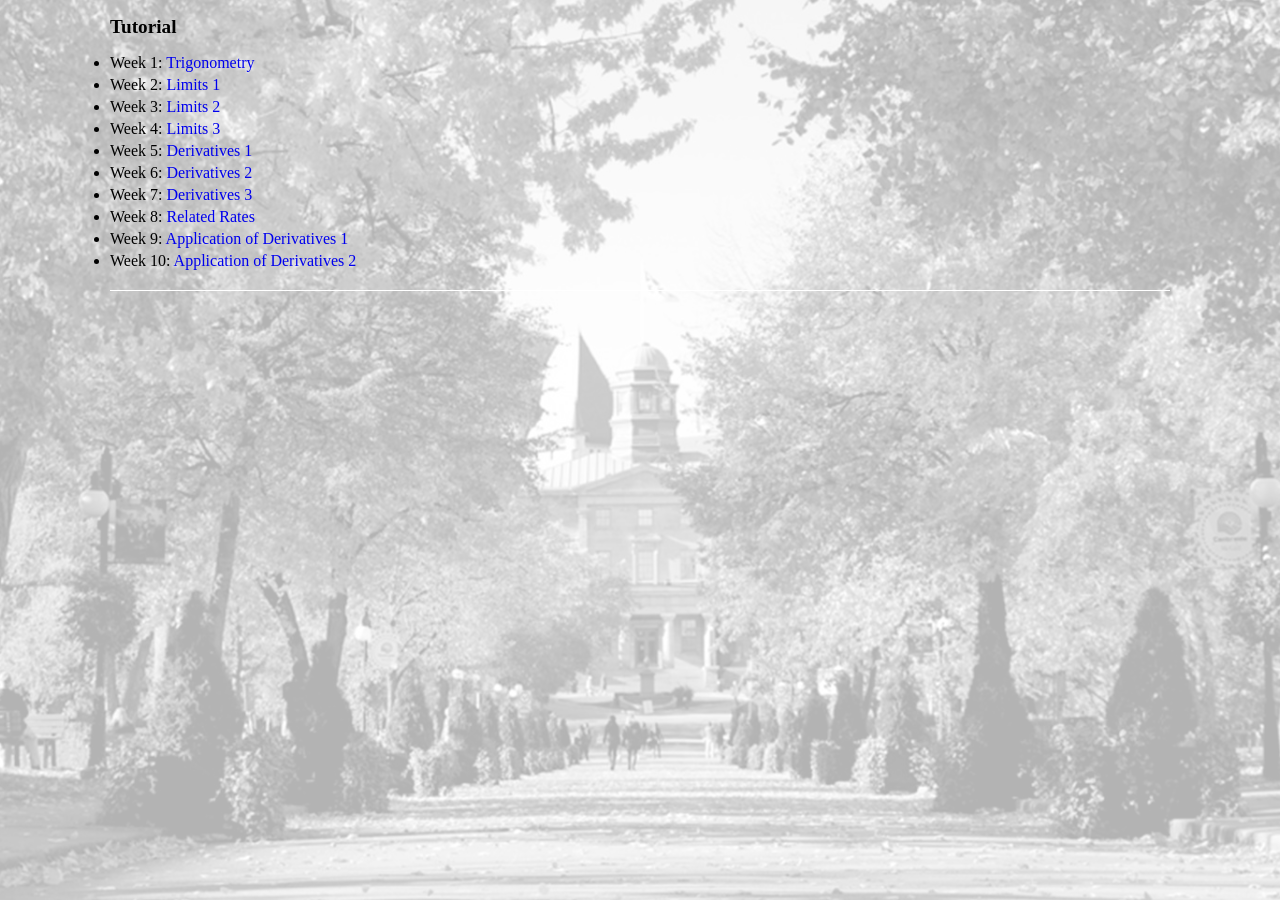
==== Aliinfo.html @ bd942d5c "Add files via upload" ====
<!DOCTYPE html>
<html>
<head>
	<title></title>
	<link rel="stylesheet" type="text/css" href="omid.css"> 
</head>
<body>

<div id="wrap">

<div class="section one">

<div class="item">
<h2 class="two_show">Tutorial</h2>
<ul class="two_list">
    <ul style="list-style-type:disc">
     <li> Week 1:<a href="C1.pdf"> Trigonometry</a> </li>
     <li> Week 2:<a href="C2.pdf"> Limits 1</a></li>
     <li> Week 3:<a href="C3.pdf"> Limits 2</a></li> 
     <li> Week 4:<a href="C4.pdf"> Limits 3</a></li>
     <li> Week 5:<a href="C5.pdf"> Derivatives 1</a></li>
     <li> Week 6:<a href="C6.pdf"> Derivatives 2</a></li>
     <li> Week 7:<a href="C7.pdf"> Derivatives 3</a></li>
     <li> Week 8:<a href="C8.pdf"> Related Rates</a></li>
     <li> Week 9:<a href="C9.pdf"> Application of Derivatives 1</a></li>
     <li> Week 10:<a href="C10.pdf"> Application of Derivatives 2</a></li>
     <!--<li> Week 5:<a href="Functions.pdf"> Functions of Random Variables</a> </li>
     <li> Week 6:<a href="Sampling.pdf"> Sampling Distributions</a> </li>
     <li> Week 7:<a href="Estimation.pdf"> Point and Interval Estimation</a> </li>
     <li> Week 8:<a href="Methods.pdf"> Methods of Estimation</a> </li>
     <li> Week 9:<a href="Bayesian.pdf"> Bayesian Inference</a> </li>
     <li> Week 10:<a href="Hypothesis.pdf"> Hypothesis Testing</a> </li>
     <li> Week 11:<a href="BayesianHT.pdf"> Bayesian Hypothesis Testing</a> </li>
     <li> Week 12:<a href="Review.pdf"> Review Sessions</a> </li>
	<li> Jazi A. O. et al. (2015). Monitoring Multinomial Logit Profiles via Log-Linear Models, International  
        Journal  of Industrial Engineering & Production Research, June 2013, Volume 24,  pp. 137-142 </li>
    file:///C|/My Documents\-->
    </ul>
</ul>
</div>


<!-- 

<div class="item">
<h2 class="three_show">Assignments</h2>
<ul class="three_list">
	<ul style="list-style-type:disc">
	<li> <a href="assign1.pdf">Assignment 1</a> </li>
	<li> <a href="assign1_s.pdf">Assignment 1 Solutions</a> </li> 
  <li> <a href="assign2.pdf">Assignment 2</a> </li>
  <li> <a href="assign3.pdf">Assignment 3</a> </li>
  <li> <a href="assign4.pdf">Assignment 4</a> </li>
   
    </ul>
</ul>
</div>

<div class="item">
<h2 class="four_show">R Codes</h2>
<ul class="four_list">
   <ul style="list-style-type:disc">
  <li> <a href="CLT_Action.R">CLT in Action</a> </li>
  <li> <a href="Large_Small_Sample_CI_Simulation.R">Small and Large Sample C.I Simulation</a> </li>
  <li> <a href="Bayesian_Inference_R_Code.R">R Codes for Bayesian Analysis</a> </li>

    </ul>
</ul>
</div>


<div class="item">
<h2 class="five_show">Interesting Articles</h2>
<ul class="five_list">
    <ul style="list-style-type:disc">
 	<li> <a href="art1.pdf">Medical Studies Vary in Validity of Findings - The New York Times</a> </li>
 	<li> <a href="art2.pdf"> Bayesians, Frequentists, and Scientists</a> </li>
    </ul>
</ul>
</div>

<div class="item">
<h2 class="five_show">Skills</h2>
<ul class="five_list">
   <ul style="list-style-type:disc">
<li>Programming software:  R/Python/WinBUGS </li>
<li>Familiar with Microsoft Windows Vista, Mac OS, Office and other useful software  </li>
<li>Language: English/Persian </li>
  </ul>
</ul>
</div>

<div class="item">
<h2 class="six_show">Links</h2>
<ul class="six_list">
   <ul style="list-style-type:disc">
     <li><a  href="http://www.ams.org/">American Mathematical Society</a></li>
	 <li><a href="http://www.amstat.org/about/index.cfm?fuseaction=main">American Statistical Association</a></li>
	 <li><a href="http://www.imstat.org/">Institute of Mathematical Statistics</a></li>
	 <li><a href="http://www.jstor.org/"> The Scholarly Journal Archive (Jstor)</a></li>
	 <li><a href="http://www.ssc.ca/">Statistical Society of Canada</a></li> 
   </ul>
</ul>
</div> 


<div class="item">
<h2 class="seven_show">News</h2>
<ul class="seven_list">
</ul>
</div>


</div>
	
</div>
-->


<script src="https://ajax.googleapis.com/ajax/libs/jquery/3.2.1/jquery.min.js"></script>
<script type="text/javascript">

/* omid.js */

$('.three_list, .four_list, .five_list').hide();

$('.one_show').click(function(){
$('.one_list').slideToggle();
})

$('.three_show').click(function(){
$('.three_list').slideToggle();
})

$('.four_show').click(function(){
$('.four_list').slideToggle();
})

$('.five_show').click(function(){
$('.five_list').slideToggle();
})

</script>
</body>
</html>
---- omid.css ----
/* omid.css */



#wrap{
	max-width:1060px;
	margin:0 auto;
	font-family:'Roboto';
	position:relative;
}

body{
	margin:0;
	padding:0;
	background: -moz-linear-gradient(top, rgba(0, 0, 0, 0.7) 0%, rgba(0, 0, 0, 0.7) 100%), url(bg.png) repeat 0 0, url(mcgill.jpg) no-repeat center center fixed;
	background: -moz-linear-gradient(top, rgba(255,255,255,0.7) 0%, rgba(255,255,255,0.7) 100%), url(mcgill.jpg) no-repeat center center fixed;
	background: -webkit-linear-gradient(top, rgba(255,255,255,0.7) 0%,rgba(255,255,255,0.7) 100%), url(mcgill.jpg) no-repeat center center fixed;
	background: -o-linear-gradient(top, rgba(255,255,255,0.7) 0%,rgba(255,255,255,0.7) 100%), url(mcgill.jpg) no-repeat center center fixed;
	background: -ms-linear-gradient(top, rgba(255,255,255,0.7) 0%,rgba(255,255,255,0.7) 100%), url(mcgill.jpg) no-repeat center center fixed;
	background: linear-gradient(to bottom, rgba(255,255,255,0.7) 0%,rgba(255,255,255,0.7) 100%), url(mcgill.jpg) no-repeat center center fixed;
	background-size: cover;
}

img.main_bg{
	opacity:0.1;
	width:100%;
	position: absolute:
	top:0;
	left:0;
}

.section{

}



.one{ height:250px; }

a{
	text-decoration: none;
}


img#mcgill{
	width:300px;
	height: auto;
	position:absolute;
	top:0;
	right:0;
}

h1{
	border-bottom:1px solid #fff;
	padding-bottom:12px;
}

.overview{
    position: relative;
    top: 70px;
    text-align: center;
    margin: 0 auto;
    width: 100%;
}

.course_title{
	font-size: 42px;
	font-family: garamond;
	margin-bottom: 25px;
	border-bottom: none;
}

.course_info{
	font-size: 24px;
	line-height: 18px;
}



.garamond{
	font-family: garamond; 
}

li.headli{
	line-height:32px;
	font-size: 28px;
	padding-bottom:12px;	
}

.italics{
	
}

.weight{
	line-height:26px;
	font-size: 22px;
	}
.italics{
	font-style:italic;
}

.larger{
	line-height:22px;
	font-size: 20px;
	}

.br{
	padding-bottom:8px;

}

li{
	padding-bottom:4px;
	padding-
}

ul{
	list-style-type: none;
	padding:0;
}

.item{

	border-bottom:1px solid #fff;
}

h2:hover{

	color:#666;
}

h2{
	cursor:pointer;
	font-size: 1.2em;

}

@media (max-width : 414px){

	p{
		margin:20px 0;
	}
	
	.overview{

	position: static !important;;
	text-align: center !important;;
		clear:both;
		float: left;
}

	img{
	position:static !important;
	float:left;
	width:360px !important;
	display:block;
	margin:20px auto 0 auto;
	}
	
}
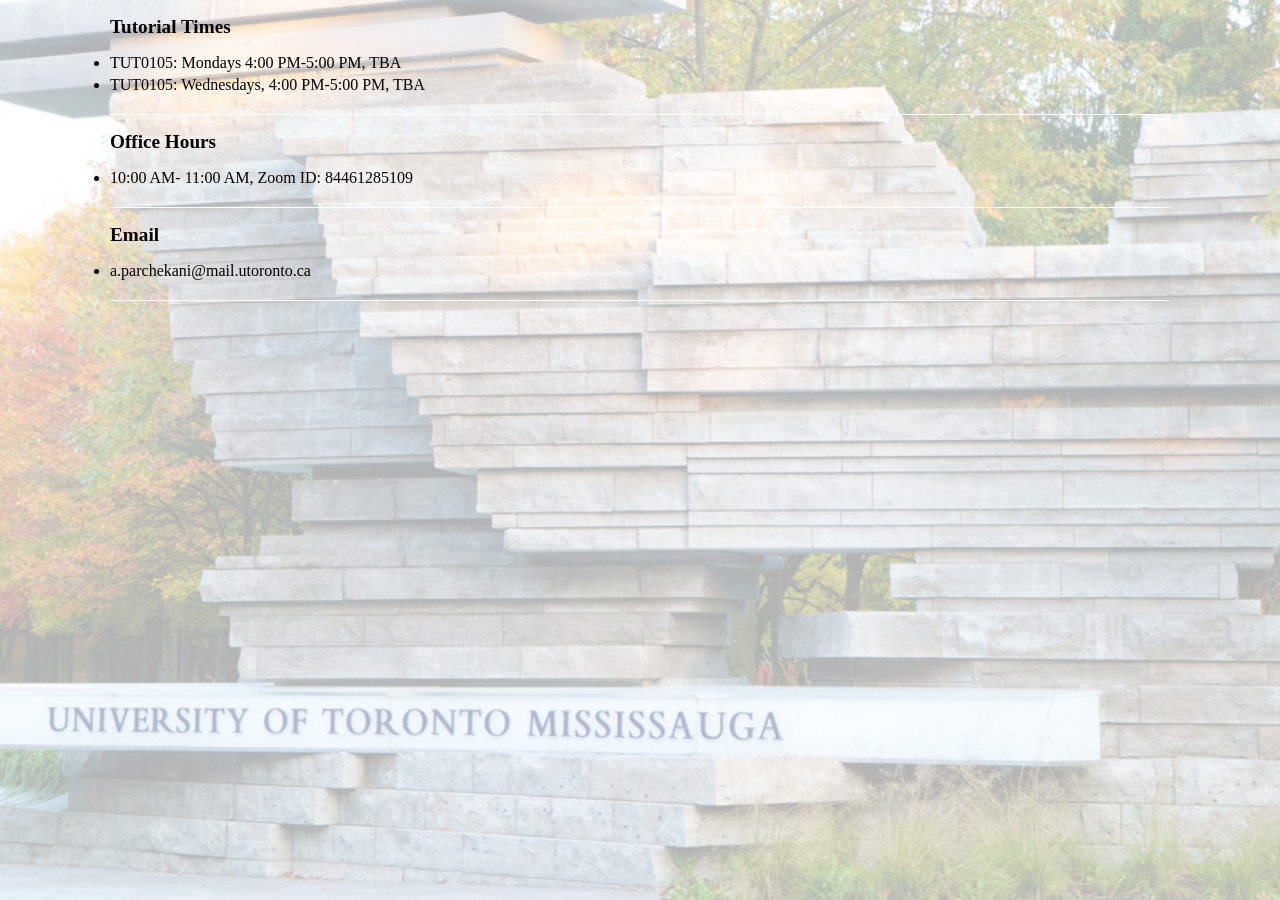
==== commit 6a36aebb: "Update Aliinfo.html" ====
--- a/Aliinfo.html
+++ b/Aliinfo.html
@@ -11,110 +11,34 @@
 <div class="section one">
 
 <div class="item">
-<h2 class="two_show">Tutorial</h2>
+<h2 class="two_show"> Tutorial Times</h2>
 <ul class="two_list">
     <ul style="list-style-type:disc">
-     <li> Week 1:<a href="C1.pdf"> Trigonometry</a> </li>
-     <li> Week 2:<a href="C2.pdf"> Limits 1</a></li>
-     <li> Week 3:<a href="C3.pdf"> Limits 2</a></li> 
-     <li> Week 4:<a href="C4.pdf"> Limits 3</a></li>
-     <li> Week 5:<a href="C5.pdf"> Derivatives 1</a></li>
-     <li> Week 6:<a href="C6.pdf"> Derivatives 2</a></li>
-     <li> Week 7:<a href="C7.pdf"> Derivatives 3</a></li>
-     <li> Week 8:<a href="C8.pdf"> Related Rates</a></li>
-     <li> Week 9:<a href="C9.pdf"> Application of Derivatives 1</a></li>
-     <li> Week 10:<a href="C10.pdf"> Application of Derivatives 2</a></li>
-     <!--<li> Week 5:<a href="Functions.pdf"> Functions of Random Variables</a> </li>
-     <li> Week 6:<a href="Sampling.pdf"> Sampling Distributions</a> </li>
-     <li> Week 7:<a href="Estimation.pdf"> Point and Interval Estimation</a> </li>
-     <li> Week 8:<a href="Methods.pdf"> Methods of Estimation</a> </li>
-     <li> Week 9:<a href="Bayesian.pdf"> Bayesian Inference</a> </li>
-     <li> Week 10:<a href="Hypothesis.pdf"> Hypothesis Testing</a> </li>
-     <li> Week 11:<a href="BayesianHT.pdf"> Bayesian Hypothesis Testing</a> </li>
-     <li> Week 12:<a href="Review.pdf"> Review Sessions</a> </li>
-	<li> Jazi A. O. et al. (2015). Monitoring Multinomial Logit Profiles via Log-Linear Models, International  
-        Journal  of Industrial Engineering & Production Research, June 2013, Volume 24,  pp. 137-142 </li>
-    file:///C|/My Documents\-->
+     <li>  TUT0105: Mondays  4:00 PM-5:00 PM, TBA  </li>
+	<li>   TUT0105: Wednesdays, 4:00 PM-5:00 PM, TBA  </li>
     </ul>
 </ul>
 </div>
 
-
-<!-- 
-
+	
 <div class="item">
-<h2 class="three_show">Assignments</h2>
-<ul class="three_list">
-	<ul style="list-style-type:disc">
-	<li> <a href="assign1.pdf">Assignment 1</a> </li>
-	<li> <a href="assign1_s.pdf">Assignment 1 Solutions</a> </li> 
-  <li> <a href="assign2.pdf">Assignment 2</a> </li>
-  <li> <a href="assign3.pdf">Assignment 3</a> </li>
-  <li> <a href="assign4.pdf">Assignment 4</a> </li>
-   
+<h2 class="two_show"> Office Hours</h2>
+<ul class="two_list">
+    <ul style="list-style-type:disc">
+     <li>  10:00 AM- 11:00 AM, Zoom ID: 84461285109  </li>
     </ul>
 </ul>
 </div>
 
 <div class="item">
-<h2 class="four_show">R Codes</h2>
-<ul class="four_list">
-   <ul style="list-style-type:disc">
-  <li> <a href="CLT_Action.R">CLT in Action</a> </li>
-  <li> <a href="Large_Small_Sample_CI_Simulation.R">Small and Large Sample C.I Simulation</a> </li>
-  <li> <a href="Bayesian_Inference_R_Code.R">R Codes for Bayesian Analysis</a> </li>
-
+<h2 class="two_show"> Email</h2>
+<ul class="two_list">
+    <ul style="list-style-type:disc">
+     <li>  a.parchekani@mail.utoronto.ca  </li>
     </ul>
 </ul>
 </div>
 
-
-<div class="item">
-<h2 class="five_show">Interesting Articles</h2>
-<ul class="five_list">
-    <ul style="list-style-type:disc">
- 	<li> <a href="art1.pdf">Medical Studies Vary in Validity of Findings - The New York Times</a> </li>
- 	<li> <a href="art2.pdf"> Bayesians, Frequentists, and Scientists</a> </li>
-    </ul>
-</ul>
-</div>
-
-<div class="item">
-<h2 class="five_show">Skills</h2>
-<ul class="five_list">
-   <ul style="list-style-type:disc">
-<li>Programming software:  R/Python/WinBUGS </li>
-<li>Familiar with Microsoft Windows Vista, Mac OS, Office and other useful software  </li>
-<li>Language: English/Persian </li>
-  </ul>
-</ul>
-</div>
-
-<div class="item">
-<h2 class="six_show">Links</h2>
-<ul class="six_list">
-   <ul style="list-style-type:disc">
-     <li><a  href="http://www.ams.org/">American Mathematical Society</a></li>
-	 <li><a href="http://www.amstat.org/about/index.cfm?fuseaction=main">American Statistical Association</a></li>
-	 <li><a href="http://www.imstat.org/">Institute of Mathematical Statistics</a></li>
-	 <li><a href="http://www.jstor.org/"> The Scholarly Journal Archive (Jstor)</a></li>
-	 <li><a href="http://www.ssc.ca/">Statistical Society of Canada</a></li> 
-   </ul>
-</ul>
-</div> 
-
-
-<div class="item">
-<h2 class="seven_show">News</h2>
-<ul class="seven_list">
-</ul>
-</div>
-
-
-</div>
-	
-</div>
--->
 
 
 <script src="https://ajax.googleapis.com/ajax/libs/jquery/3.2.1/jquery.min.js"></script>
@@ -142,4 +66,4 @@
 
 </script>
 </body>
-</html>+</html>
--- a/omid.css
+++ b/omid.css
@@ -12,12 +12,12 @@
 body{
 	margin:0;
 	padding:0;
-	background: -moz-linear-gradient(top, rgba(0, 0, 0, 0.7) 0%, rgba(0, 0, 0, 0.7) 100%), url(bg.png) repeat 0 0, url(mcgill.jpg) no-repeat center center fixed;
-	background: -moz-linear-gradient(top, rgba(255,255,255,0.7) 0%, rgba(255,255,255,0.7) 100%), url(mcgill.jpg) no-repeat center center fixed;
-	background: -webkit-linear-gradient(top, rgba(255,255,255,0.7) 0%,rgba(255,255,255,0.7) 100%), url(mcgill.jpg) no-repeat center center fixed;
-	background: -o-linear-gradient(top, rgba(255,255,255,0.7) 0%,rgba(255,255,255,0.7) 100%), url(mcgill.jpg) no-repeat center center fixed;
-	background: -ms-linear-gradient(top, rgba(255,255,255,0.7) 0%,rgba(255,255,255,0.7) 100%), url(mcgill.jpg) no-repeat center center fixed;
-	background: linear-gradient(to bottom, rgba(255,255,255,0.7) 0%,rgba(255,255,255,0.7) 100%), url(mcgill.jpg) no-repeat center center fixed;
+	background: -moz-linear-gradient(top, rgba(0, 0, 0, 0.7) 0%, rgba(0, 0, 0, 0.7) 100%), url(bg.png) repeat 0 0, url(utm.jpg) no-repeat center center fixed;
+	background: -moz-linear-gradient(top, rgba(255,255,255,0.7) 0%, rgba(255,255,255,0.7) 100%), url(utm.jpg) no-repeat center center fixed;
+	background: -webkit-linear-gradient(top, rgba(255,255,255,0.7) 0%,rgba(255,255,255,0.7) 100%), url(utm.jpg) no-repeat center center fixed;
+	background: -o-linear-gradient(top, rgba(255,255,255,0.7) 0%,rgba(255,255,255,0.7) 100%), url(utm.jpg) no-repeat center center fixed;
+	background: -ms-linear-gradient(top, rgba(255,255,255,0.7) 0%,rgba(255,255,255,0.7) 100%), url(utm.jpg) no-repeat center center fixed;
+	background: linear-gradient(to bottom, rgba(255,255,255,0.7) 0%,rgba(255,255,255,0.7) 100%), url(utm.jpg) no-repeat center center fixed;
 	background-size: cover;
 }
 
@@ -42,7 +42,7 @@
 }
 
 
-img#mcgill{
+img#utm{
 	width:300px;
 	height: auto;
 	position:absolute;
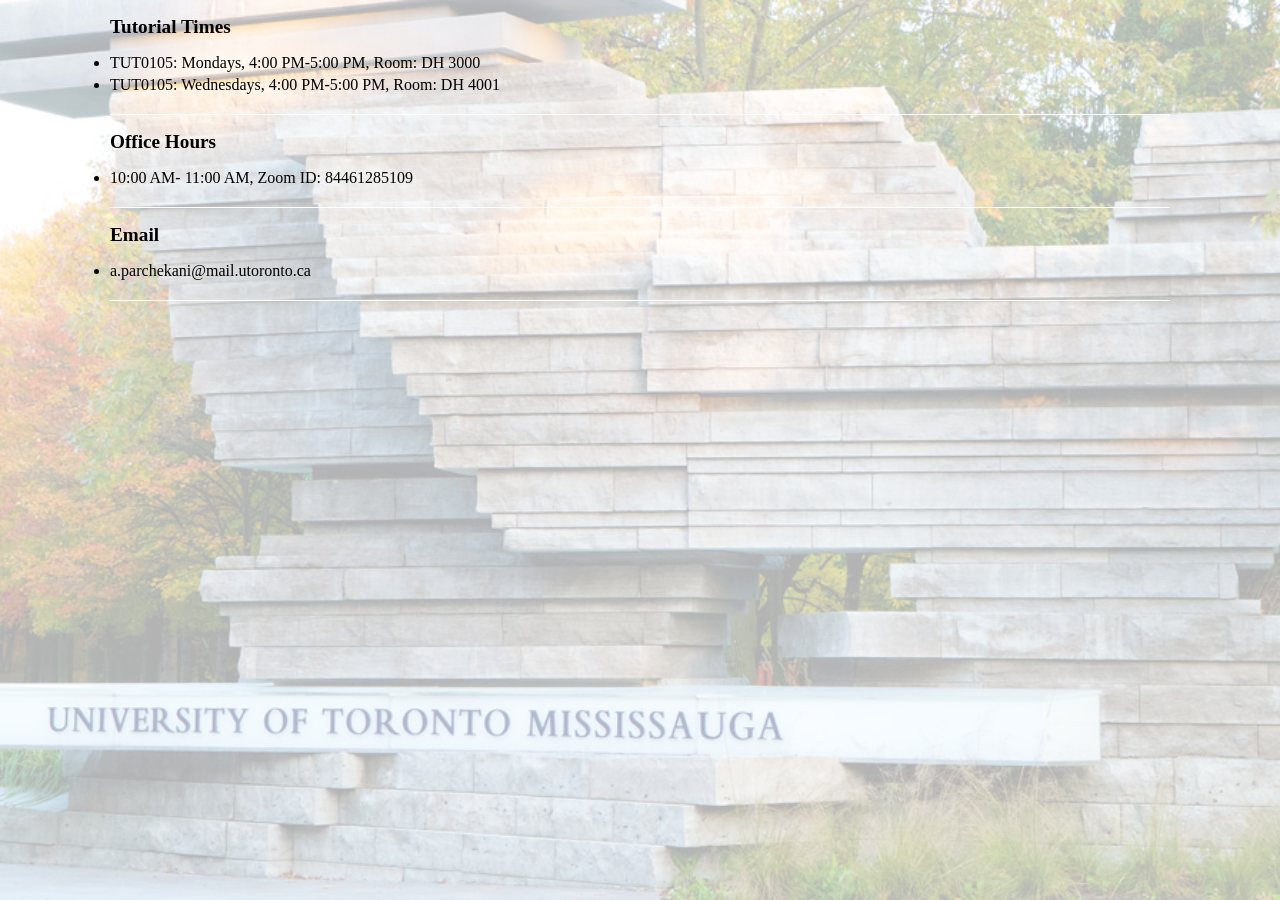
==== commit 6037272b: "Update Aliinfo.html" ====
--- a/Aliinfo.html
+++ b/Aliinfo.html
@@ -14,8 +14,8 @@
 <h2 class="two_show"> Tutorial Times</h2>
 <ul class="two_list">
     <ul style="list-style-type:disc">
-     <li>  TUT0105: Mondays  4:00 PM-5:00 PM, TBA  </li>
-	<li>   TUT0105: Wednesdays, 4:00 PM-5:00 PM, TBA  </li>
+     <li>  TUT0105: Mondays,  4:00 PM-5:00 PM, Room: DH 3000  </li>
+	<li>   TUT0105: Wednesdays, 4:00 PM-5:00 PM, Room: DH 4001  </li>
     </ul>
 </ul>
 </div>
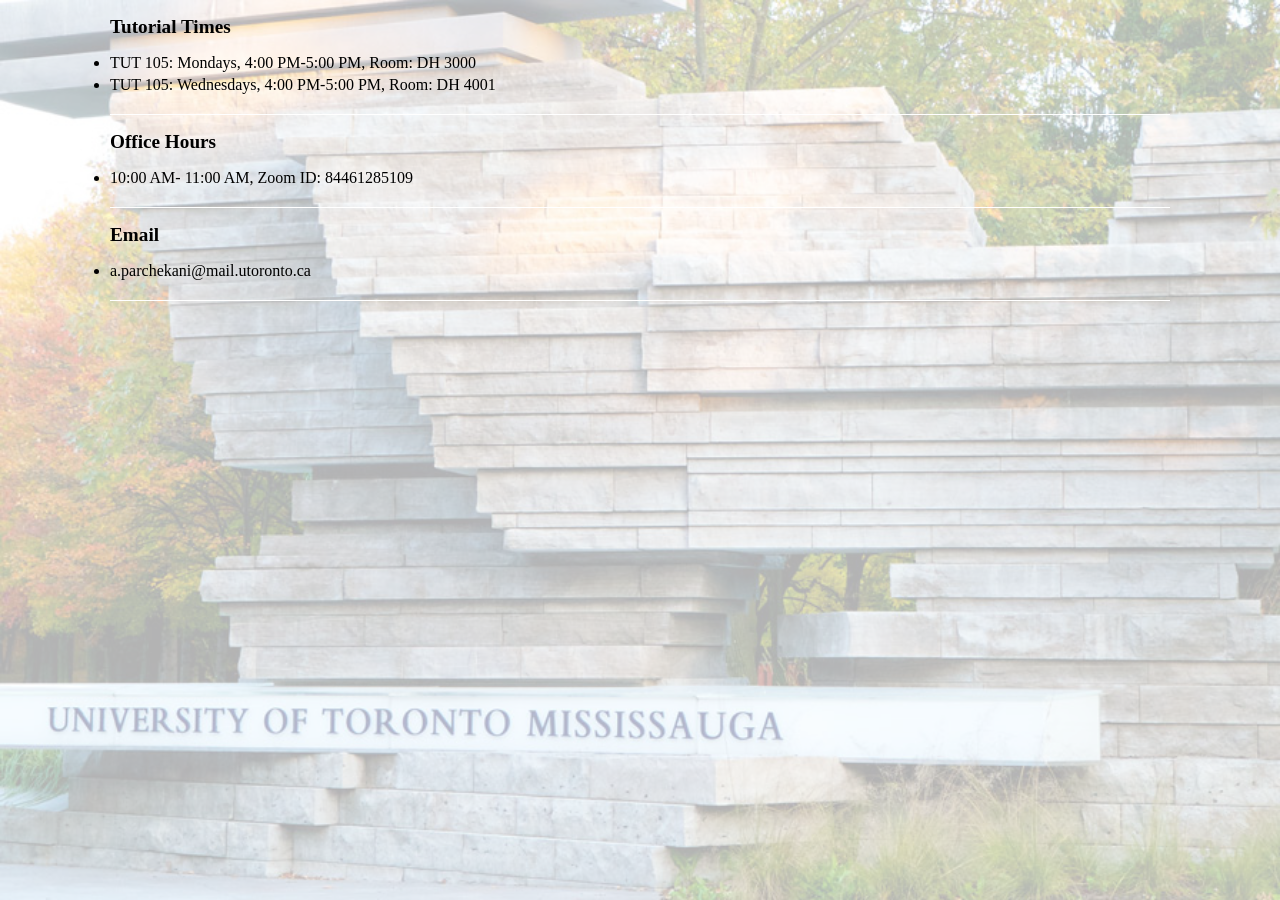
==== commit 1ce67499: "Update Aliinfo.html" ====
--- a/Aliinfo.html
+++ b/Aliinfo.html
@@ -14,8 +14,8 @@
 <h2 class="two_show"> Tutorial Times</h2>
 <ul class="two_list">
     <ul style="list-style-type:disc">
-     <li>  TUT0105: Mondays,  4:00 PM-5:00 PM, Room: DH 3000  </li>
-	<li>   TUT0105: Wednesdays, 4:00 PM-5:00 PM, Room: DH 4001  </li>
+     <li>  TUT 105: Mondays,  4:00 PM-5:00 PM, Room: DH 3000  </li>
+	<li>   TUT 105: Wednesdays, 4:00 PM-5:00 PM, Room: DH 4001  </li>
     </ul>
 </ul>
 </div>
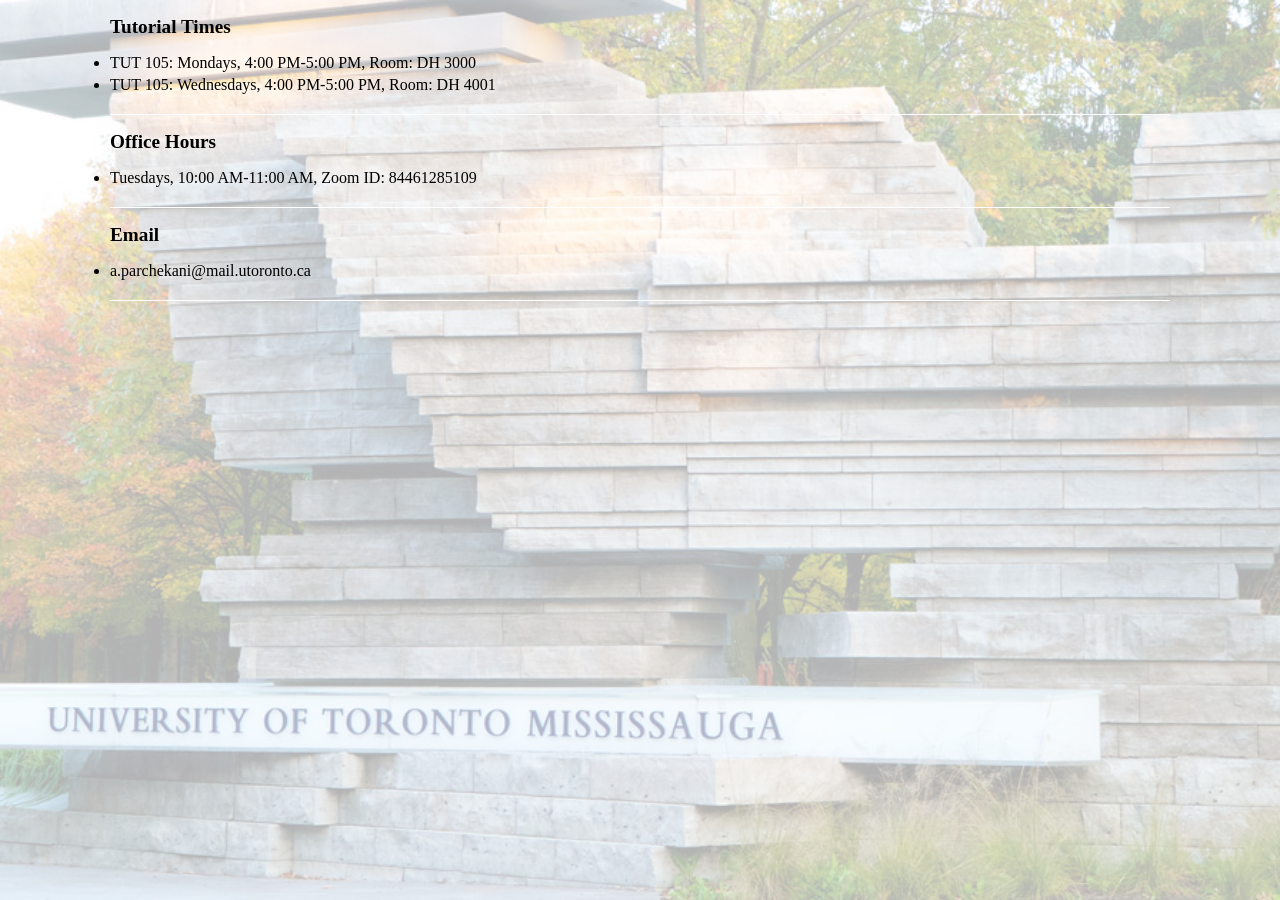
==== commit 6b77d823: "Update Aliinfo.html" ====
--- a/Aliinfo.html
+++ b/Aliinfo.html
@@ -25,7 +25,7 @@
 <h2 class="two_show"> Office Hours</h2>
 <ul class="two_list">
     <ul style="list-style-type:disc">
-     <li>  10:00 AM- 11:00 AM, Zoom ID: 84461285109  </li>
+     <li> Tuesdays, 10:00 AM-11:00 AM, Zoom ID: 84461285109  </li>
     </ul>
 </ul>
 </div>
